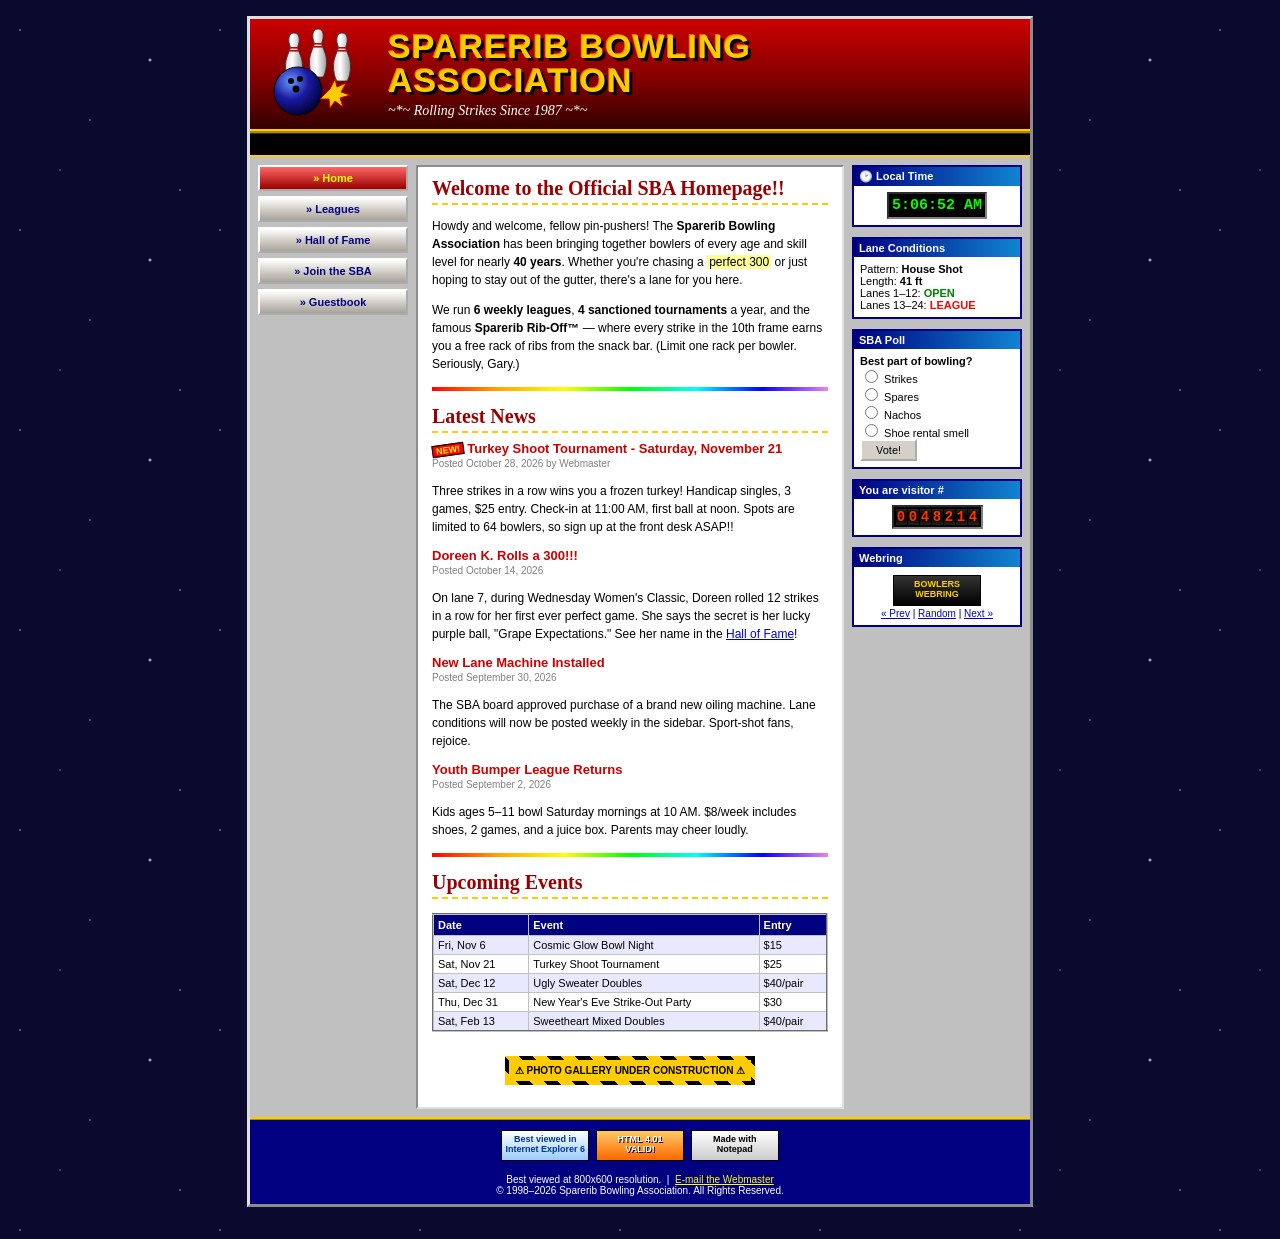
==== index.html @ 5428485c "feat: website base" ====
<!DOCTYPE html>
<html lang="en">
<head>
<meta charset="utf-8">
<meta name="viewport" content="width=device-width, initial-scale=1">
<meta name="keywords" content="bowling, sparerib, league, tournament, strikes, spares, ten pin, bowling association">
<title>Sparerib Bowling Association :: Home</title>
<link rel="icon" href="images/logo.svg">
<link rel="stylesheet" href="style.css">
<script src="script.js"></script>
</head>
<body>
<div id="wrapper">

  <div id="header">
    <img src="images/logo.svg" alt="SBA logo">
    <div>
      <h1>SPARERIB BOWLING<br>ASSOCIATION</h1>
      <p class="tagline">~*~ Rolling Strikes Since 1987 ~*~</p>
    </div>
  </div>

  <div id="ticker"><span>
    +++ FALL LEAGUES NOW IN SESSION +++ TURKEY SHOOT TOURNAMENT SAT NOV 21 - SIGN UP AT THE FRONT DESK +++
    CONGRATS TO DOREEN K. ON HER FIRST 300 GAME!!! +++ COSMIC BOWLING EVERY FRIDAY 9PM - MIDNIGHT +++
  </span></div>

  <div id="columns">
    <div id="nav">
      <a class="btn current" href="index.html">&raquo; Home</a>
      <a class="btn" href="leagues.html">&raquo; Leagues</a>
      <a class="btn" href="halloffame.html">&raquo; Hall of Fame</a>
      <a class="btn" href="join.html">&raquo; Join the SBA</a>
      <a class="btn" href="guestbook.html">&raquo; Guestbook</a>
    </div>

    <div id="content">
      <h2>Welcome to the Official SBA Homepage!!</h2>
      <p>
        Howdy and welcome, fellow pin-pushers! The <b>Sparerib Bowling Association</b> has been
        bringing together bowlers of every age and skill level for nearly <b>40 years</b>.
        Whether you're chasing a <span class="highlight">perfect 300</span> or just hoping to
        stay out of the gutter, there's a lane for you here.
      </p>
      <p>
        We run <b>6 weekly leagues</b>, <b>4 sanctioned tournaments</b> a year, and the famous
        <b>Sparerib Rib-Off&trade;</b> &mdash; where every strike in the 10th frame earns you a free rack of ribs
        from the snack bar. (Limit one rack per bowler. Seriously, Gary.)
      </p>

      <hr class="rainbow">

      <h2>Latest News</h2>

      <div class="news-item">
        <span class="new-badge">NEW!</span>
        <span class="title">Turkey Shoot Tournament - Saturday, November 21</span><br>
        <span class="date">Posted October 28, 2026 by Webmaster</span>
        <p>
          Three strikes in a row wins you a frozen turkey! Handicap singles, 3 games, $25 entry.
          Check-in at 11:00 AM, first ball at noon. Spots are limited to 64 bowlers, so sign up
          at the front desk ASAP!!
        </p>
      </div>

      <div class="news-item">
        <span class="title">Doreen K. Rolls a 300!!!</span><br>
        <span class="date">Posted October 14, 2026</span>
        <p>
          On lane 7, during Wednesday Women's Classic, Doreen rolled 12 strikes in a row for
          her first ever perfect game. She says the secret is her lucky purple ball, "Grape Expectations."
          See her name in the <a href="halloffame.html">Hall of Fame</a>!
        </p>
      </div>

      <div class="news-item">
        <span class="title">New Lane Machine Installed</span><br>
        <span class="date">Posted September 30, 2026</span>
        <p>
          The SBA board approved purchase of a brand new oiling machine. Lane conditions
          will now be posted weekly in the sidebar. Sport-shot fans, rejoice.
        </p>
      </div>

      <div class="news-item">
        <span class="title">Youth Bumper League Returns</span><br>
        <span class="date">Posted September 2, 2026</span>
        <p>
          Kids ages 5&ndash;11 bowl Saturday mornings at 10 AM. $8/week includes shoes, 2 games,
          and a juice box. Parents may cheer loudly.
        </p>
      </div>

      <hr class="rainbow">

      <h2>Upcoming Events</h2>
      <div class="table-scroll">
      <table class="data">
        <tr><th>Date</th><th>Event</th><th>Entry</th></tr>
        <tr><td>Fri, Nov 6</td><td>Cosmic Glow Bowl Night</td><td>$15</td></tr>
        <tr><td>Sat, Nov 21</td><td>Turkey Shoot Tournament</td><td>$25</td></tr>
        <tr><td>Sat, Dec 12</td><td>Ugly Sweater Doubles</td><td>$40/pair</td></tr>
        <tr><td>Thu, Dec 31</td><td>New Year's Eve Strike-Out Party</td><td>$30</td></tr>
        <tr><td>Sat, Feb 13</td><td>Sweetheart Mixed Doubles</td><td>$40/pair</td></tr>
      </table>
      </div>

      <p style="text-align:center">
        <span class="construction"><span>&#9888; PHOTO GALLERY UNDER CONSTRUCTION &#9888;</span></span>
      </p>
    </div>

    <div id="sidebar">
      <div class="box center">
        <h3>&#128337; Local Time</h3>
        <div class="inner"><span id="clock">--:--:--</span></div>
      </div>

      <div class="box">
        <h3>Lane Conditions</h3>
        <div class="inner">
          Pattern: <b>House Shot</b><br>
          Length: <b>41 ft</b><br>
          Lanes 1&ndash;12: <span style="color:green"><b>OPEN</b></span><br>
          Lanes 13&ndash;24: <span style="color:red"><b>LEAGUE</b></span>
        </div>
      </div>

      <div class="box">
        <h3>SBA Poll</h3>
        <div class="inner">
          <b>Best part of bowling?</b>
          <form id="poll">
            <label><input type="radio" name="vote" value="0"> Strikes</label><br>
            <label><input type="radio" name="vote" value="1"> Spares</label><br>
            <label><input type="radio" name="vote" value="2"> Nachos</label><br>
            <label><input type="radio" name="vote" value="3"> Shoe rental smell</label><br>
            <input class="button98" type="submit" value="Vote!">
          </form>
          <div id="poll-results" style="display:none"></div>
        </div>
      </div>

      <div class="box center">
        <h3>You are visitor #</h3>
        <div class="inner"><span class="counter" id="hitcounter"></span></div>
      </div>

      <div class="box center">
        <h3>Webring</h3>
        <div class="inner webring">
          <span class="badge88 ring">BOWLERS<br>WEBRING</span><br>
          <a href="#">&laquo; Prev</a> | <a href="#">Random</a> | <a href="#">Next &raquo;</a>
        </div>
      </div>
    </div>
  </div>

  <div id="footer">
    <span class="badge88 ie">Best viewed in<br>Internet Explorer 6</span>
    <span class="badge88 html">HTML 4.01<br>VALID!</span>
    <span class="badge88 notepad">Made with<br>Notepad</span>
    <br><br>
    Best viewed at 800x600 resolution. &nbsp;|&nbsp;
    <a href="mailto:webmaster@sparerib-bowling.example">E-mail the Webmaster</a>
    <br>
    &copy; 1998&ndash;2026 Sparerib Bowling Association. All Rights Reserved.
  </div>
</div>
</body>
</html>
---- style.css ----
/* ==========================================================
   SPARERIB BOWLING ASSOCIATION - Official Stylesheet v3.2
   Designed by the SBA Webmaster. Please do not steal!!
   ========================================================== */

body {
  margin: 0;
  padding: 16px 0 32px;
  background-color: #0a0a2e;
  background-image:
    radial-gradient(1px 1px at 20px 30px, #ffffff, transparent),
    radial-gradient(1px 1px at 90px 120px, #ffff99, transparent),
    radial-gradient(2px 2px at 150px 60px, #ffffff, transparent),
    radial-gradient(1px 1px at 60px 170px, #99ccff, transparent),
    radial-gradient(1px 1px at 180px 190px, #ffffff, transparent);
  background-size: 200px 200px;
  font-family: Verdana, Tahoma, Arial, sans-serif;
  font-size: 12px;
  color: #000000;
}

a { color: #0000cc; }
a:visited { color: #660099; }
a:hover { color: #ff0000; background: #ffff00; }

#wrapper {
  width: 780px;
  max-width: calc(100% - 32px);
  margin: 0 auto;
  background: #c0c0c0;
  border: 3px outset #e0e0e0;
}

/* ---------- HEADER ---------- */
#header {
  background: linear-gradient(to bottom, #cc0000 0%, #7a0000 60%, #330000 100%);
  border-bottom: 4px ridge #ffcc00;
  padding: 10px 14px;
  display: flex;
  align-items: center;
  gap: 14px;
}
#header img { width: 110px; height: 90px; flex-shrink: 0; }
#header h1 {
  margin: 0;
  font-family: "Arial Black", Impact, sans-serif;
  font-size: 34px;
  letter-spacing: 1px;
  color: #ffcc00;
  text-shadow: 3px 3px 0 #000000, -1px -1px 0 #ff6600;
  line-height: 1;
}
#header .tagline {
  margin: 6px 0 0;
  font-family: "Comic Sans MS", "Comic Sans", cursive;
  font-size: 14px;
  color: #ffffff;
  font-style: italic;
}

/* ---------- MARQUEE / TICKER ---------- */
#ticker {
  background: #000000;
  color: #00ff00;
  font-family: "Courier New", monospace;
  font-size: 13px;
  font-weight: bold;
  border-top: 1px solid #333;
  border-bottom: 2px solid #ffcc00;
  overflow: hidden;
  white-space: nowrap;
  padding: 3px 0;
}
#ticker span {
  display: inline-block;
  padding-left: 100%;
  animation: scroll-left 28s linear infinite;
}
@keyframes scroll-left {
  from { transform: translateX(0); }
  to   { transform: translateX(-100%); }
}

/* ---------- LAYOUT ---------- */
#columns { display: flex; align-items: flex-start; }
#nav { width: 150px; flex-shrink: 0; padding: 8px; }
#content {
  flex: 1;
  min-width: 0;
  background: #ffffff;
  border: 2px inset #e0e0e0;
  margin: 8px 0;
  padding: 10px 14px;
}
#sidebar { width: 170px; flex-shrink: 0; padding: 8px; }

/* ---------- NAV BUTTONS ---------- */
#nav a.btn {
  display: block;
  margin-bottom: 5px;
  padding: 5px 4px;
  background: linear-gradient(to bottom, #ffffff 0%, #d4d0c8 50%, #a8a49c 100%);
  border: 2px outset #ffffff;
  color: #000080;
  font-weight: bold;
  font-size: 11px;
  text-align: center;
  text-decoration: none;
}
#nav a.btn:hover { background: linear-gradient(to bottom, #ffff99, #ffcc00); color: #cc0000; }
#nav a.btn:active { border-style: inset; }
#nav a.btn.current { background: linear-gradient(to bottom, #ff6666, #990000); color: #ffff00; }

/* ---------- BOXES ---------- */
.box {
  background: #ffffff;
  border: 2px solid #000080;
  margin-bottom: 10px;
  font-size: 11px;
}
.box h3 {
  margin: 0;
  padding: 3px 5px;
  background: linear-gradient(to right, #000080, #1084d0);
  color: #ffffff;
  font-size: 11px;
  font-family: Tahoma, Verdana, sans-serif;
}
.box .inner { padding: 6px; }
.box.center .inner { text-align: center; }

/* ---------- CONTENT ---------- */
#content h2 {
  margin: 0 0 8px;
  font-family: "Comic Sans MS", "Comic Sans", cursive;
  font-size: 20px;
  color: #990000;
  border-bottom: 2px dashed #ffcc00;
  padding-bottom: 3px;
}
#content h4 {
  margin: 14px 0 4px;
  color: #000080;
  font-size: 13px;
}
#content p { line-height: 1.5; }

hr.rainbow {
  height: 4px;
  border: 0;
  margin: 14px 0;
  background: linear-gradient(to right, red, orange, yellow, lime, cyan, blue, violet);
}

.news-item { margin-bottom: 12px; }
.news-item .date { color: #808080; font-size: 10px; }
.news-item .title { font-weight: bold; color: #cc0000; font-size: 13px; }

.new-badge {
  display: inline-block;
  background: #ff0000;
  color: #ffff00;
  font-size: 9px;
  font-weight: bold;
  padding: 0 3px;
  border: 1px solid #000;
  transform: rotate(-8deg);
  animation: blink 1s steps(1) infinite;
}
.blink { animation: blink 1s steps(1) infinite; }
@keyframes blink { 50% { visibility: hidden; } }

.highlight { background: #ffff99; padding: 0 2px; }

/* ---------- TABLES ---------- */
table.data {
  width: 100%;
  border-collapse: collapse;
  border: 2px outset #c0c0c0;
  margin: 6px 0 12px;
  font-size: 11px;
}
.table-scroll { overflow-x: auto; }
table.data th {
  background: #000080;
  color: #ffffff;
  padding: 4px;
  border: 1px solid #c0c0c0;
  text-align: left;
}
table.data td {
  padding: 3px 4px;
  border: 1px solid #c0c0c0;
}
table.data tr:nth-child(even) td { background: #e8e8ff; }
table.data tr.leader td { background: #ffffcc; font-weight: bold; }

/* ---------- FORMS ---------- */
fieldset {
  border: 2px groove #c0c0c0;
  margin: 0 0 10px;
  padding: 8px;
}
legend { font-weight: bold; color: #000080; }
.form-row { margin-bottom: 7px; }
.form-row label { display: inline-block; width: 120px; font-weight: bold; }
input[type="text"], input[type="email"], input[type="number"], select, textarea {
  font-family: Verdana, sans-serif;
  font-size: 11px;
  border: 2px inset #e0e0e0;
  padding: 2px;
  max-width: 100%;
  box-sizing: border-box;
}
textarea { width: 100%; }
.button98 {
  font-family: Tahoma, Verdana, sans-serif;
  font-size: 11px;
  padding: 3px 14px;
  background: #d4d0c8;
  border: 2px outset #ffffff;
  cursor: pointer;
}
.button98:active { border-style: inset; }

/* ---------- WIDGETS ---------- */
.counter {
  display: inline-flex;
  gap: 1px;
  background: #000000;
  padding: 2px;
  border: 2px inset #808080;
}
.counter span {
  display: inline-block;
  width: 11px;
  background: linear-gradient(to bottom, #222 0%, #000 50%, #222 100%);
  color: #ff3300;
  font-family: "Courier New", monospace;
  font-weight: bold;
  font-size: 14px;
  text-align: center;
}

#clock {
  font-family: "Courier New", monospace;
  font-size: 15px;
  font-weight: bold;
  color: #00ff00;
  background: #000000;
  padding: 3px;
  border: 2px inset #808080;
  display: inline-block;
}

.poll-bar {
  height: 9px;
  background: linear-gradient(to bottom, #66ff66, #009900);
  border: 1px solid #006600;
  margin: 1px 0 4px;
}

.construction {
  display: inline-block;
  background: repeating-linear-gradient(45deg, #ffcc00 0 10px, #000000 10px 20px);
  padding: 4px;
}
.construction span {
  display: block;
  background: #ffcc00;
  color: #000000;
  font-weight: bold;
  font-size: 10px;
  padding: 3px 6px;
}

.badge88 {
  display: inline-block;
  width: 88px;
  height: 31px;
  box-sizing: border-box;
  margin: 2px;
  border: 1px solid #000;
  font-family: Tahoma, sans-serif;
  font-size: 9px;
  font-weight: bold;
  line-height: 1.1;
  text-align: center;
  padding-top: 4px;
  vertical-align: top;
}
.badge88.ie { background: linear-gradient(#ffffff, #99ccff); color: #003399; }
.badge88.html { background: linear-gradient(#ffcc66, #ff6600); color: #ffffff; text-shadow: 1px 1px #000; }
.badge88.ring { background: linear-gradient(#333, #000); color: #ffcc00; }
.badge88.notepad { background: linear-gradient(#ffffff, #cccccc); color: #000; }

.webring { font-size: 10px; text-align: center; }

/* ---------- FOOTER ---------- */
#footer {
  background: #000080;
  color: #ffffff;
  text-align: center;
  font-size: 10px;
  padding: 8px;
  border-top: 3px ridge #ffcc00;
}
#footer a { color: #ffff00; }

/* ---------- SPARKLE CURSOR TRAIL ---------- */
.sparkle {
  position: fixed;
  pointer-events: none;
  color: #ffff00;
  font-size: 14px;
  z-index: 9999;
  animation: sparkle-fade 0.8s ease-out forwards;
}
@keyframes sparkle-fade {
  to { opacity: 0; transform: translateY(18px) scale(0.3); }
}

/* ---------- GUESTBOOK ---------- */
.gb-entry {
  border: 1px dotted #000080;
  background: #f4f4ff;
  padding: 6px;
  margin-bottom: 8px;
}
.gb-entry .who { font-weight: bold; color: #cc0000; }
.gb-entry .when { color: #808080; font-size: 10px; }

/* Even in 2004 we had cellphones. Kind of. */
@media (max-width: 820px) {
  #columns { flex-direction: column; align-items: stretch; }
  #nav, #sidebar { width: auto; }
  #nav { display: flex; flex-wrap: wrap; gap: 4px; }
  #nav a.btn { flex: 1 1 30%; margin: 0; }
  #content { margin: 0 8px; }
  #sidebar { display: grid; grid-template-columns: repeat(auto-fit, minmax(160px, 1fr)); gap: 8px; }
  #sidebar .box { margin: 0; }
  #header h1 { font-size: 24px; }
  #header img { width: 70px; height: 58px; }
  .form-row label { display: block; width: auto; }
}
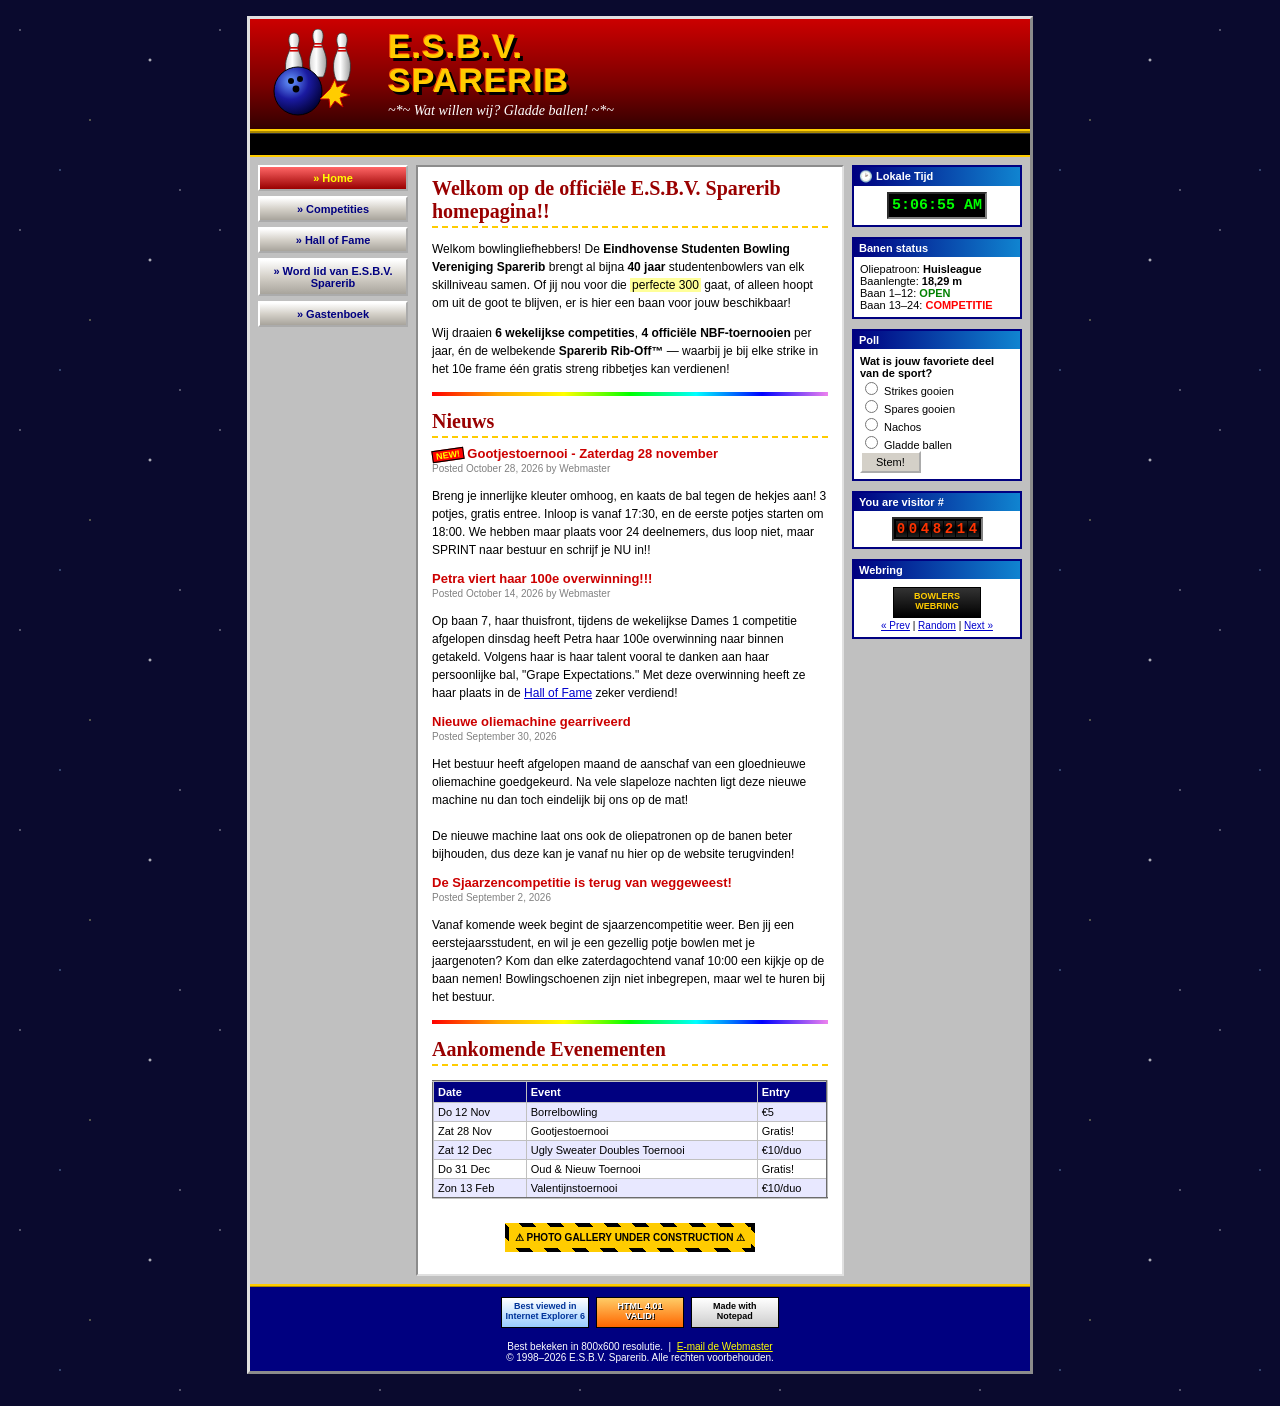
==== commit ecc78d6d: "feat: improve index.html" ====
--- a/index.html
+++ b/index.html
@@ -15,93 +15,87 @@
   <div id="header">
     <img src="images/logo.svg" alt="SBA logo">
     <div>
-      <h1>SPARERIB BOWLING<br>ASSOCIATION</h1>
-      <p class="tagline">~*~ Rolling Strikes Since 1987 ~*~</p>
+      <h1>E.S.B.V.<br>SPARERIB</h1>
+      <p class="tagline">~*~ Wat willen wij? Gladde ballen! ~*~</p>
     </div>
   </div>
 
   <div id="ticker"><span>
-    +++ FALL LEAGUES NOW IN SESSION +++ TURKEY SHOOT TOURNAMENT SAT NOV 21 - SIGN UP AT THE FRONT DESK +++
-    CONGRATS TO DOREEN K. ON HER FIRST 300 GAME!!! +++ COSMIC BOWLING EVERY FRIDAY 9PM - MIDNIGHT +++
+    +++ HERFSTSEIZOEN IN VOLLE GANG +++ GOOTJESTOERNOOI 28 NOVEMBER - SCRHIJF JE NU IN BIJ BESTUUR +++
+    ERELID PETRA 100E OVERWINNING - GEFELICITEERD!!! +++ BORRELBOWLING ELKE DONDERDAG 16:30 - 22:00 +++
   </span></div>
 
   <div id="columns">
     <div id="nav">
       <a class="btn current" href="index.html">&raquo; Home</a>
-      <a class="btn" href="leagues.html">&raquo; Leagues</a>
+      <a class="btn" href="leagues.html">&raquo; Competities</a>
       <a class="btn" href="halloffame.html">&raquo; Hall of Fame</a>
-      <a class="btn" href="join.html">&raquo; Join the SBA</a>
-      <a class="btn" href="guestbook.html">&raquo; Guestbook</a>
+      <a class="btn" href="join.html">&raquo; Word lid van E.S.B.V. Sparerib</a>
+      <a class="btn" href="guestbook.html">&raquo; Gastenboek</a>
     </div>
 
     <div id="content">
-      <h2>Welcome to the Official SBA Homepage!!</h2>
+      <h2>Welkom op de officiële E.S.B.V. Sparerib homepagina!!</h2>
       <p>
-        Howdy and welcome, fellow pin-pushers! The <b>Sparerib Bowling Association</b> has been
-        bringing together bowlers of every age and skill level for nearly <b>40 years</b>.
-        Whether you're chasing a <span class="highlight">perfect 300</span> or just hoping to
-        stay out of the gutter, there's a lane for you here.
+        Welkom bowlingliefhebbers! De <b>Eindhovense Studenten Bowling Vereniging Sparerib</b> brengt al bijna <b>40 jaar</b> studentenbowlers van elk skillniveau samen.
+        Of jij nou voor die <span class="highlight">perfecte 300</span> gaat, of alleen hoopt om uit de goot te blijven, er is hier een baan voor jouw beschikbaar!
       </p>
       <p>
-        We run <b>6 weekly leagues</b>, <b>4 sanctioned tournaments</b> a year, and the famous
-        <b>Sparerib Rib-Off&trade;</b> &mdash; where every strike in the 10th frame earns you a free rack of ribs
-        from the snack bar. (Limit one rack per bowler. Seriously, Gary.)
+        Wij draaien <b>6 wekelijkse competities</b>, <b>4 officiële NBF-toernooien</b> per jaar, én de welbekende
+        <b>Sparerib Rib-Off&trade;</b> &mdash; waarbij je bij elke strike in het 10e frame één gratis streng ribbetjes kan verdienen!
       </p>
 
       <hr class="rainbow">
 
-      <h2>Latest News</h2>
+      <h2>Nieuws</h2>
 
       <div class="news-item">
         <span class="new-badge">NEW!</span>
-        <span class="title">Turkey Shoot Tournament - Saturday, November 21</span><br>
+        <span class="title">Gootjestoernooi - Zaterdag 28 november</span><br>
         <span class="date">Posted October 28, 2026 by Webmaster</span>
         <p>
-          Three strikes in a row wins you a frozen turkey! Handicap singles, 3 games, $25 entry.
-          Check-in at 11:00 AM, first ball at noon. Spots are limited to 64 bowlers, so sign up
-          at the front desk ASAP!!
+          Breng je innerlijke kleuter omhoog, en kaats de bal tegen de hekjes aan! 3 potjes, gratis entree.
+          Inloop is vanaf 17:30, en de eerste potjes starten om 18:00. We hebben maar plaats voor 24 deelnemers, dus loop niet, maar SPRINT naar bestuur en schrijf je NU in!!
         </p>
       </div>
 
       <div class="news-item">
-        <span class="title">Doreen K. Rolls a 300!!!</span><br>
-        <span class="date">Posted October 14, 2026</span>
+        <span class="title">Petra viert haar 100e overwinning!!!</span><br>
+        <span class="date">Posted October 14, 2026 by Webmaster</span>
         <p>
-          On lane 7, during Wednesday Women's Classic, Doreen rolled 12 strikes in a row for
-          her first ever perfect game. She says the secret is her lucky purple ball, "Grape Expectations."
-          See her name in the <a href="halloffame.html">Hall of Fame</a>!
+          Op baan 7, haar thuisfront, tijdens de wekelijkse Dames 1 competitie afgelopen dinsdag heeft Petra haar 100e overwinning naar binnen getakeld. Volgens haar is haar talent vooral te danken aan haar persoonlijke bal, "Grape Expectations."
+          Met deze overwinning heeft ze haar plaats in de <a href="halloffame.html">Hall of Fame</a> zeker verdiend!
         </p>
       </div>
 
       <div class="news-item">
-        <span class="title">New Lane Machine Installed</span><br>
+        <span class="title">Nieuwe oliemachine gearriveerd</span><br>
         <span class="date">Posted September 30, 2026</span>
         <p>
-          The SBA board approved purchase of a brand new oiling machine. Lane conditions
-          will now be posted weekly in the sidebar. Sport-shot fans, rejoice.
+          Het bestuur heeft afgelopen maand de aanschaf van een gloednieuwe oliemachine goedgekeurd. Na vele slapeloze nachten ligt deze nieuwe machine nu dan toch eindelijk bij ons op de mat! <br><br> 
+          De nieuwe machine laat ons ook de oliepatronen op de banen beter bijhouden, dus deze kan je vanaf nu hier op de website terugvinden!
         </p>
       </div>
 
       <div class="news-item">
-        <span class="title">Youth Bumper League Returns</span><br>
+        <span class="title">De Sjaarzencompetitie is terug van weggeweest!</span><br>
         <span class="date">Posted September 2, 2026</span>
         <p>
-          Kids ages 5&ndash;11 bowl Saturday mornings at 10 AM. $8/week includes shoes, 2 games,
-          and a juice box. Parents may cheer loudly.
+          Vanaf komende week begint de sjaarzencompetitie weer. Ben jij een eerstejaarsstudent, en wil je een gezellig potje bowlen met je jaargenoten? Kom dan elke zaterdagochtend vanaf 10:00 een kijkje op de baan nemen! Bowlingschoenen zijn niet inbegrepen, maar wel te huren bij het bestuur.
         </p>
       </div>
 
       <hr class="rainbow">
 
-      <h2>Upcoming Events</h2>
+      <h2>Aankomende Evenementen</h2>
       <div class="table-scroll">
       <table class="data">
         <tr><th>Date</th><th>Event</th><th>Entry</th></tr>
-        <tr><td>Fri, Nov 6</td><td>Cosmic Glow Bowl Night</td><td>$15</td></tr>
-        <tr><td>Sat, Nov 21</td><td>Turkey Shoot Tournament</td><td>$25</td></tr>
-        <tr><td>Sat, Dec 12</td><td>Ugly Sweater Doubles</td><td>$40/pair</td></tr>
-        <tr><td>Thu, Dec 31</td><td>New Year's Eve Strike-Out Party</td><td>$30</td></tr>
-        <tr><td>Sat, Feb 13</td><td>Sweetheart Mixed Doubles</td><td>$40/pair</td></tr>
+        <tr><td>Do 12 Nov</td><td>Borrelbowling</td><td>€5</td></tr>
+        <tr><td>Zat 28 Nov</td><td>Gootjestoernooi</td><td>Gratis!</td></tr>
+        <tr><td>Zat 12 Dec</td><td>Ugly Sweater Doubles Toernooi </td><td>€10/duo</td></tr>
+        <tr><td>Do 31 Dec</td><td>Oud & Nieuw Toernooi</td><td>Gratis!</td></tr>
+        <tr><td>Zon 13 Feb</td><td>Valentijnstoernooi</td><td>€10/duo</td></tr>
       </table>
       </div>
 
@@ -112,30 +106,30 @@
 
     <div id="sidebar">
       <div class="box center">
-        <h3>&#128337; Local Time</h3>
+        <h3>&#128337; Lokale Tijd</h3>
         <div class="inner"><span id="clock">--:--:--</span></div>
       </div>
 
       <div class="box">
-        <h3>Lane Conditions</h3>
+        <h3>Banen status</h3>
         <div class="inner">
-          Pattern: <b>House Shot</b><br>
-          Length: <b>41 ft</b><br>
-          Lanes 1&ndash;12: <span style="color:green"><b>OPEN</b></span><br>
-          Lanes 13&ndash;24: <span style="color:red"><b>LEAGUE</b></span>
+          Oliepatroon: <b>Huisleague</b><br>
+          Baanlengte: <b>18,29 m</b><br>
+          Baan 1&ndash;12: <span style="color:green"><b>OPEN</b></span><br>
+          Baan 13&ndash;24: <span style="color:red"><b>COMPETITIE</b></span>
         </div>
       </div>
 
       <div class="box">
-        <h3>SBA Poll</h3>
+        <h3>Poll</h3>
         <div class="inner">
-          <b>Best part of bowling?</b>
+          <b>Wat is jouw favoriete deel van de sport?</b>
           <form id="poll">
-            <label><input type="radio" name="vote" value="0"> Strikes</label><br>
-            <label><input type="radio" name="vote" value="1"> Spares</label><br>
+            <label><input type="radio" name="vote" value="0"> Strikes gooien</label><br>
+            <label><input type="radio" name="vote" value="1"> Spares gooien</label><br>
             <label><input type="radio" name="vote" value="2"> Nachos</label><br>
-            <label><input type="radio" name="vote" value="3"> Shoe rental smell</label><br>
-            <input class="button98" type="submit" value="Vote!">
+            <label><input type="radio" name="vote" value="3"> Gladde ballen</label><br>
+            <input class="button98" type="submit" value="Stem!">
           </form>
           <div id="poll-results" style="display:none"></div>
         </div>
@@ -161,10 +155,10 @@
     <span class="badge88 html">HTML 4.01<br>VALID!</span>
     <span class="badge88 notepad">Made with<br>Notepad</span>
     <br><br>
-    Best viewed at 800x600 resolution. &nbsp;|&nbsp;
-    <a href="mailto:webmaster@sparerib-bowling.example">E-mail the Webmaster</a>
+    Best bekeken in 800x600 resolutie. &nbsp;|&nbsp;
+    <a href="mailto:webmaster@esbvsparerib.nl">E-mail de Webmaster</a>
     <br>
-    &copy; 1998&ndash;2026 Sparerib Bowling Association. All Rights Reserved.
+    &copy; 1998&ndash;2026 E.S.B.V. Sparerib. Alle rechten voorbehouden.
   </div>
 </div>
 </body>
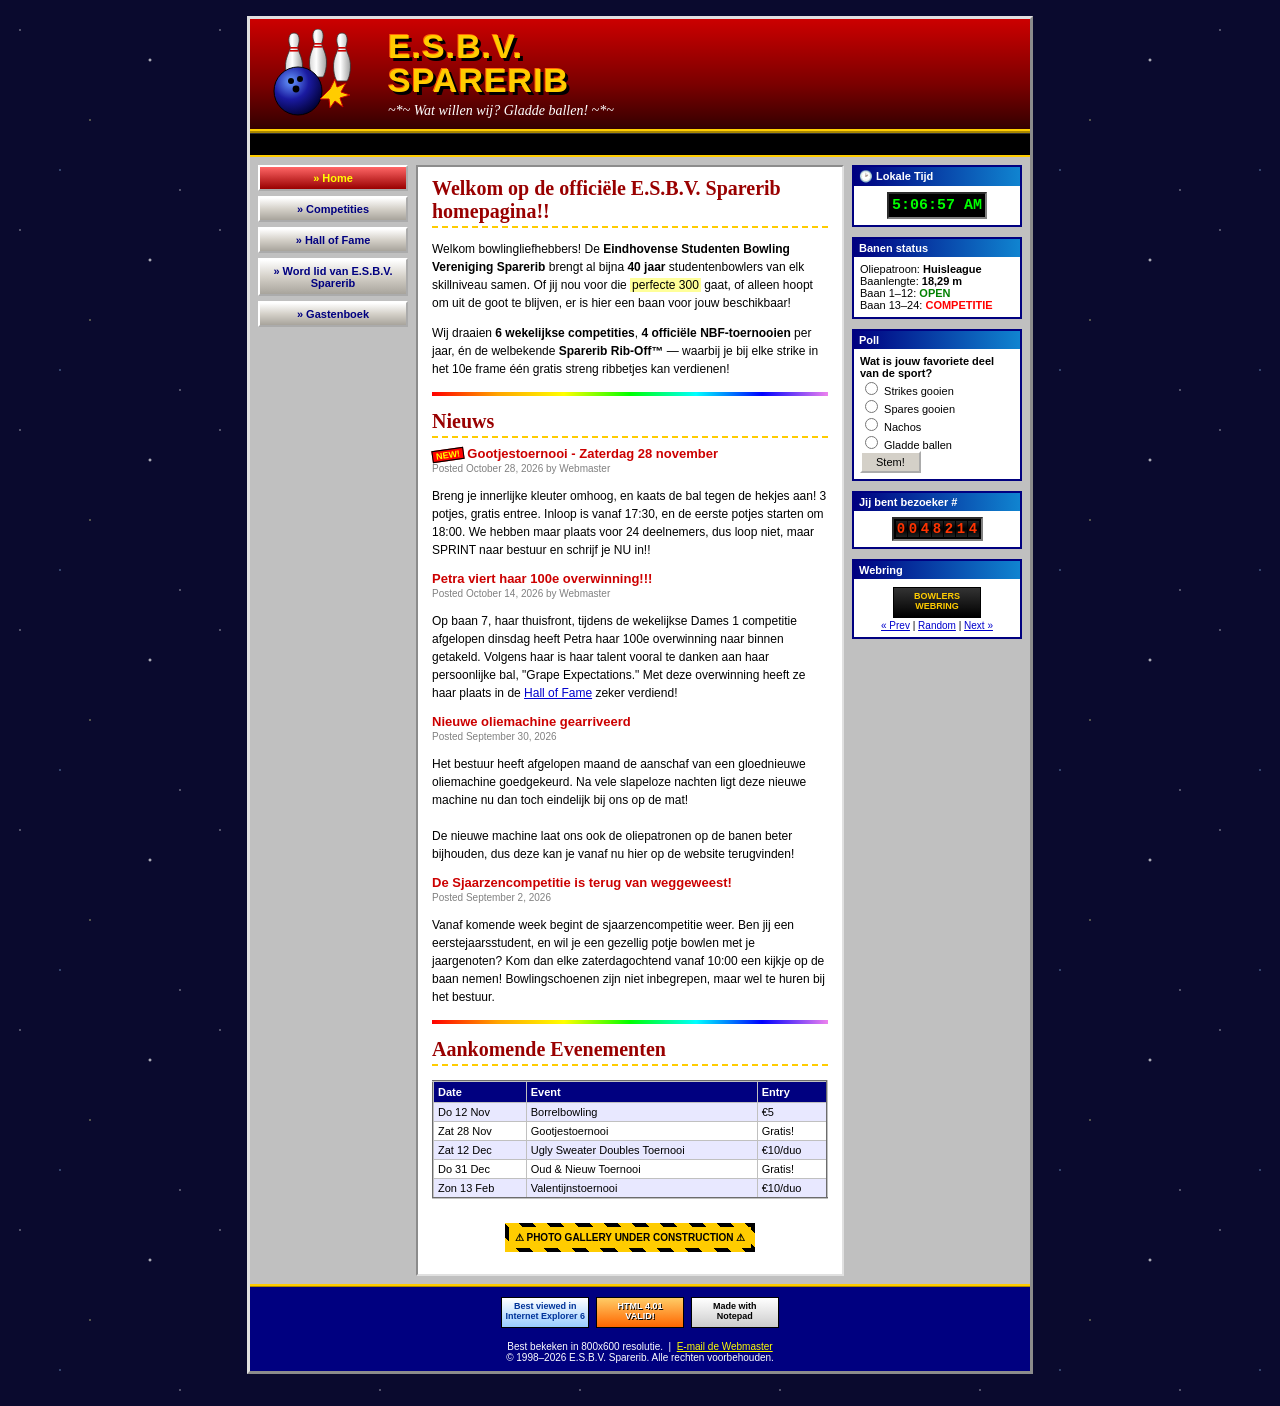
==== commit 398b7a77: "feat: improve leagues.html" ====
--- a/index.html
+++ b/index.html
@@ -4,7 +4,7 @@
 <meta charset="utf-8">
 <meta name="viewport" content="width=device-width, initial-scale=1">
 <meta name="keywords" content="bowling, sparerib, league, tournament, strikes, spares, ten pin, bowling association">
-<title>Sparerib Bowling Association :: Home</title>
+<title>E.S.B.V. Sparerib :: Home</title>
 <link rel="icon" href="images/logo.svg">
 <link rel="stylesheet" href="style.css">
 <script src="script.js"></script>
@@ -136,7 +136,7 @@
       </div>
 
       <div class="box center">
-        <h3>You are visitor #</h3>
+        <h3>Jij bent bezoeker #</h3>
         <div class="inner"><span class="counter" id="hitcounter"></span></div>
       </div>
 
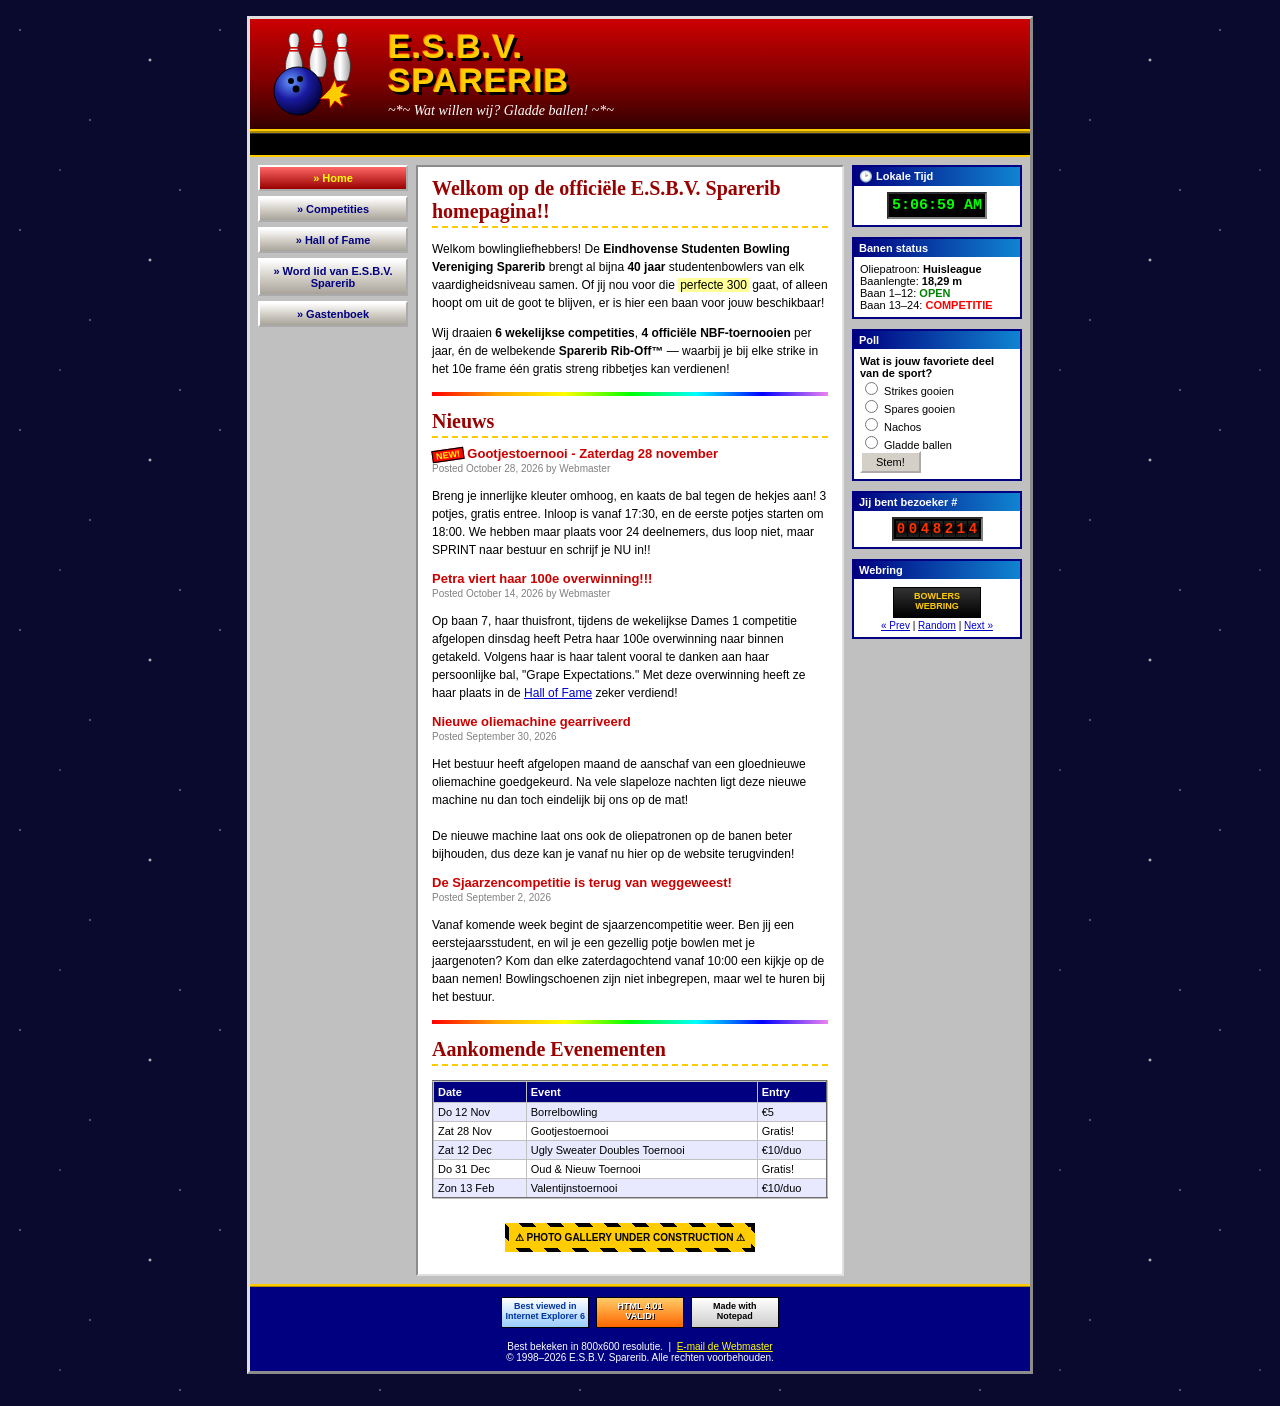
==== commit e39ccc11: "feat:improve script.js" ====
--- a/index.html
+++ b/index.html
@@ -37,7 +37,7 @@
     <div id="content">
       <h2>Welkom op de officiële E.S.B.V. Sparerib homepagina!!</h2>
       <p>
-        Welkom bowlingliefhebbers! De <b>Eindhovense Studenten Bowling Vereniging Sparerib</b> brengt al bijna <b>40 jaar</b> studentenbowlers van elk skillniveau samen.
+        Welkom bowlingliefhebbers! De <b>Eindhovense Studenten Bowling Vereniging Sparerib</b> brengt al bijna <b>40 jaar</b> studentenbowlers van elk vaardigheidsniveau samen.
         Of jij nou voor die <span class="highlight">perfecte 300</span> gaat, of alleen hoopt om uit de goot te blijven, er is hier een baan voor jouw beschikbaar!
       </p>
       <p>
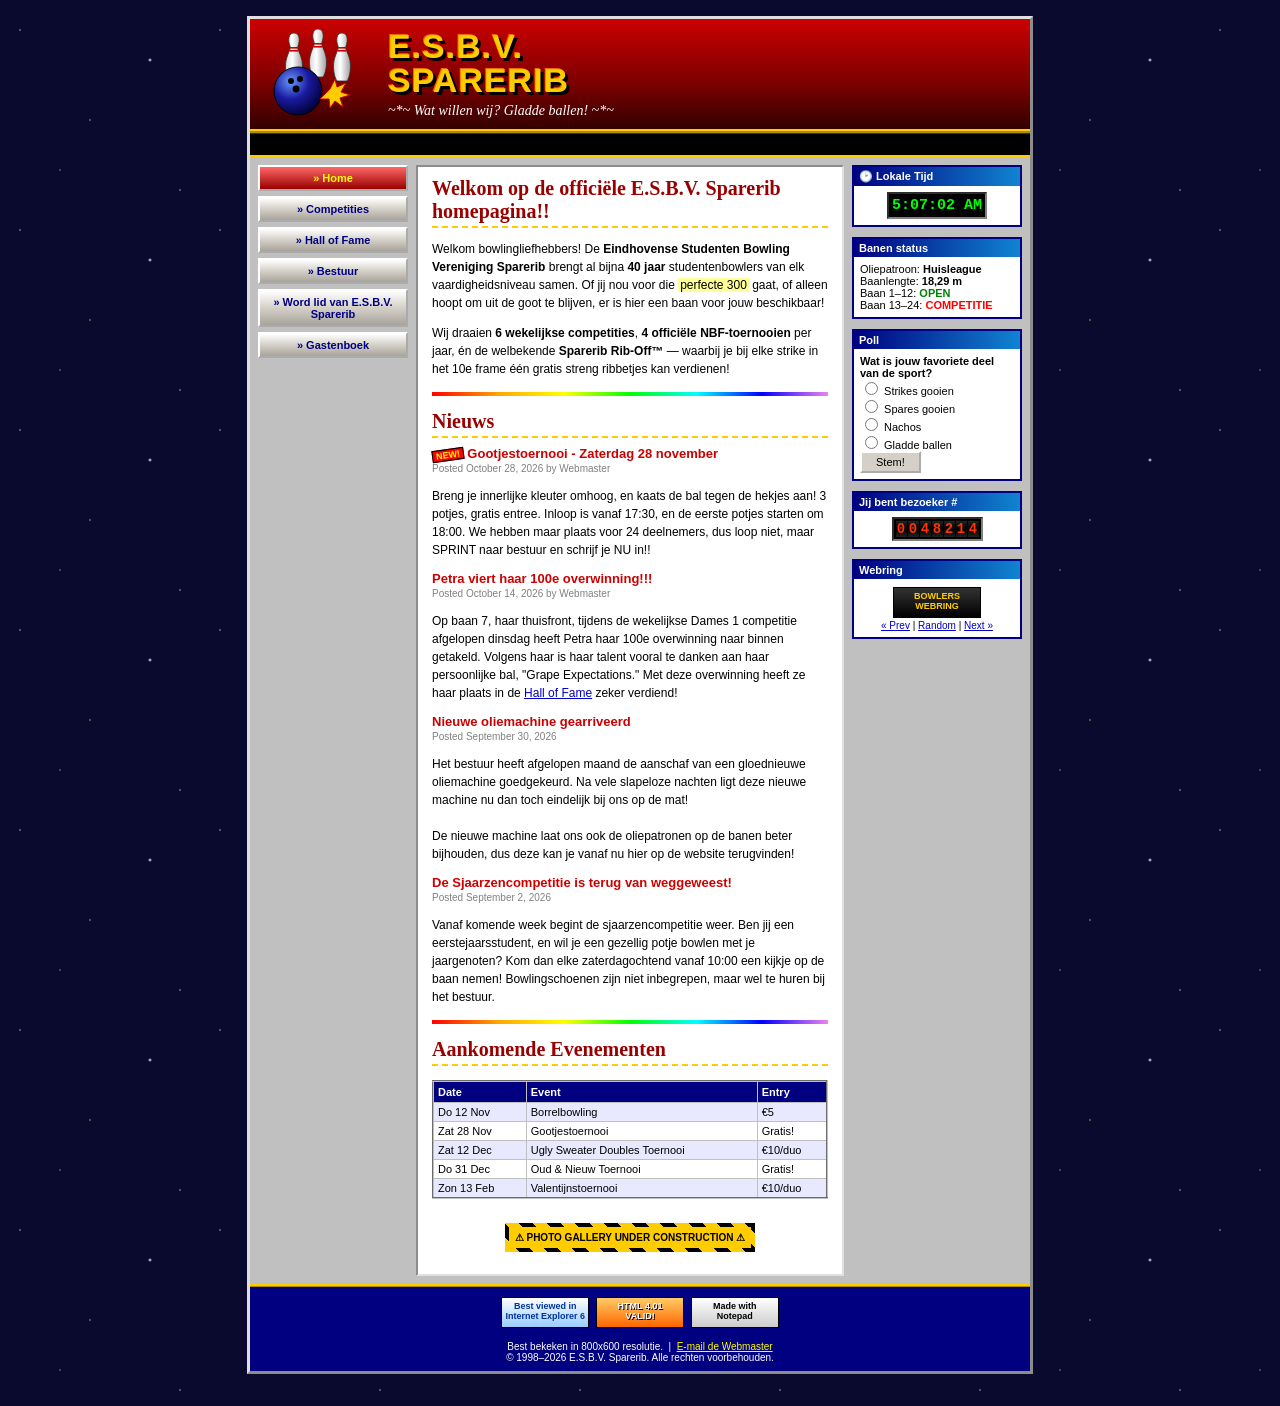
==== commit e0f16f18: "feat: add board page" ====
--- a/index.html
+++ b/index.html
@@ -30,6 +30,7 @@
       <a class="btn current" href="index.html">&raquo; Home</a>
       <a class="btn" href="leagues.html">&raquo; Competities</a>
       <a class="btn" href="halloffame.html">&raquo; Hall of Fame</a>
+      <a class="btn" href="bestuur.html">&raquo; Bestuur</a>
       <a class="btn" href="join.html">&raquo; Word lid van E.S.B.V. Sparerib</a>
       <a class="btn" href="guestbook.html">&raquo; Gastenboek</a>
     </div>
--- a/style.css
+++ b/style.css
@@ -330,6 +330,116 @@
 .gb-entry .who { font-weight: bold; color: #cc0000; }
 .gb-entry .when { color: #808080; font-size: 10px; }
 
+/* ---------- BESTUUR ---------- */
+.board-photo {
+  max-width: 440px;
+  margin: 6px auto 4px;
+  background: #fffef4;
+  padding: 10px 10px 8px;
+  border: 1px solid #999;
+  box-shadow: 4px 4px 0 #808080;
+  transform: rotate(-1deg);
+}
+.board-photo-frame { border: 2px inset #c0c0c0; }
+.board-photo-frame img { display: block; width: 100%; height: auto; }
+.photo-placeholder {
+  aspect-ratio: 3 / 2;
+  display: flex;
+  flex-direction: column;
+  align-items: center;
+  justify-content: center;
+  background: repeating-linear-gradient(45deg, #e8e8ff 0 12px, #d8d8f0 12px 24px);
+  color: #000080;
+  font-family: "Comic Sans MS", "Comic Sans", cursive;
+  font-weight: bold;
+  font-size: 15px;
+  text-align: center;
+  line-height: 1.4;
+}
+.photo-placeholder .blink { font-size: 30px; }
+.board-photo-caption {
+  margin-top: 6px;
+  font-family: "Comic Sans MS", "Comic Sans", cursive;
+  font-size: 12px;
+  text-align: center;
+}
+
+.card-grid {
+  display: grid;
+  grid-template-columns: repeat(auto-fill, minmax(185px, 1fr));
+  gap: 10px;
+}
+.bowler-card {
+  background: linear-gradient(to bottom, #fffbe6, #ffeeb0);
+  border: 3px ridge #cc9900;
+  padding: 0 0 6px;
+  font-size: 11px;
+}
+.bowler-card .card-role {
+  background: linear-gradient(to bottom, #cc0000, #7a0000);
+  color: #ffcc00;
+  font-family: "Arial Black", Impact, sans-serif;
+  font-size: 12px;
+  letter-spacing: 1px;
+  text-transform: uppercase;
+  text-align: center;
+  padding: 3px;
+  border-bottom: 2px solid #ffcc00;
+}
+.bowler-card .card-top { display: flex; flex-direction: column; align-items: center; gap: 5px; padding: 6px 6px 0; }
+.bowler-card .card-avatar {
+  width: 46px;
+  height: 46px;
+  flex-shrink: 0;
+  border-radius: 50%;
+  background: radial-gradient(circle at 35% 30%, #6699ff, #1a1aa0 55%, #000033);
+  border: 2px solid #000;
+  color: #ffffff;
+  font-family: "Arial Black", Impact, sans-serif;
+  font-size: 15px;
+  display: flex;
+  align-items: center;
+  justify-content: center;
+  text-shadow: 1px 1px 0 #000;
+}
+.bowler-card .card-stats { border-collapse: collapse; font-size: 10px; width: 100%; }
+.bowler-card .card-stats td { padding: 1px 3px; border-bottom: 1px dotted #cc9900; vertical-align: top; }
+.bowler-card .card-stats td:first-child { color: #7a0000; font-weight: bold; width: 58px; }
+.bowler-card p { margin: 6px 8px; line-height: 1.4; }
+.bowler-card .card-mail { display: block; margin: 0 8px; font-weight: bold; font-size: 10px; word-break: break-all; }
+
+.explorer {
+  border: 2px outset #e0e0e0;
+  background: #c0c0c0;
+  margin: 6px 0 12px;
+}
+.explorer-title {
+  background: linear-gradient(to right, #000080, #1084d0);
+  color: #ffffff;
+  font-family: Tahoma, Verdana, sans-serif;
+  font-weight: bold;
+  font-size: 11px;
+  padding: 3px 5px;
+}
+.explorer-body {
+  background: #ffffff;
+  border: 2px inset #e0e0e0;
+  margin: 3px;
+  padding: 4px 6px;
+}
+.explorer details { margin: 2px 0; }
+.explorer summary {
+  cursor: pointer;
+  list-style: none;
+  padding: 2px 0;
+}
+.explorer summary::-webkit-details-marker { display: none; }
+.explorer summary::before { content: "[+] \1F4C1  "; font-family: "Courier New", monospace; }
+.explorer details[open] > summary::before { content: "[-] \1F4C2  "; }
+.explorer summary:hover { background: #000080; color: #ffffff; }
+.explorer ul { margin: 2px 0 6px; padding-left: 46px; list-style: square; }
+.explorer .archive-note { margin: 2px 0 2px 46px; font-style: italic; color: #606060; }
+
 /* Even in 2004 we had cellphones. Kind of. */
 @media (max-width: 820px) {
   #columns { flex-direction: column; align-items: stretch; }
